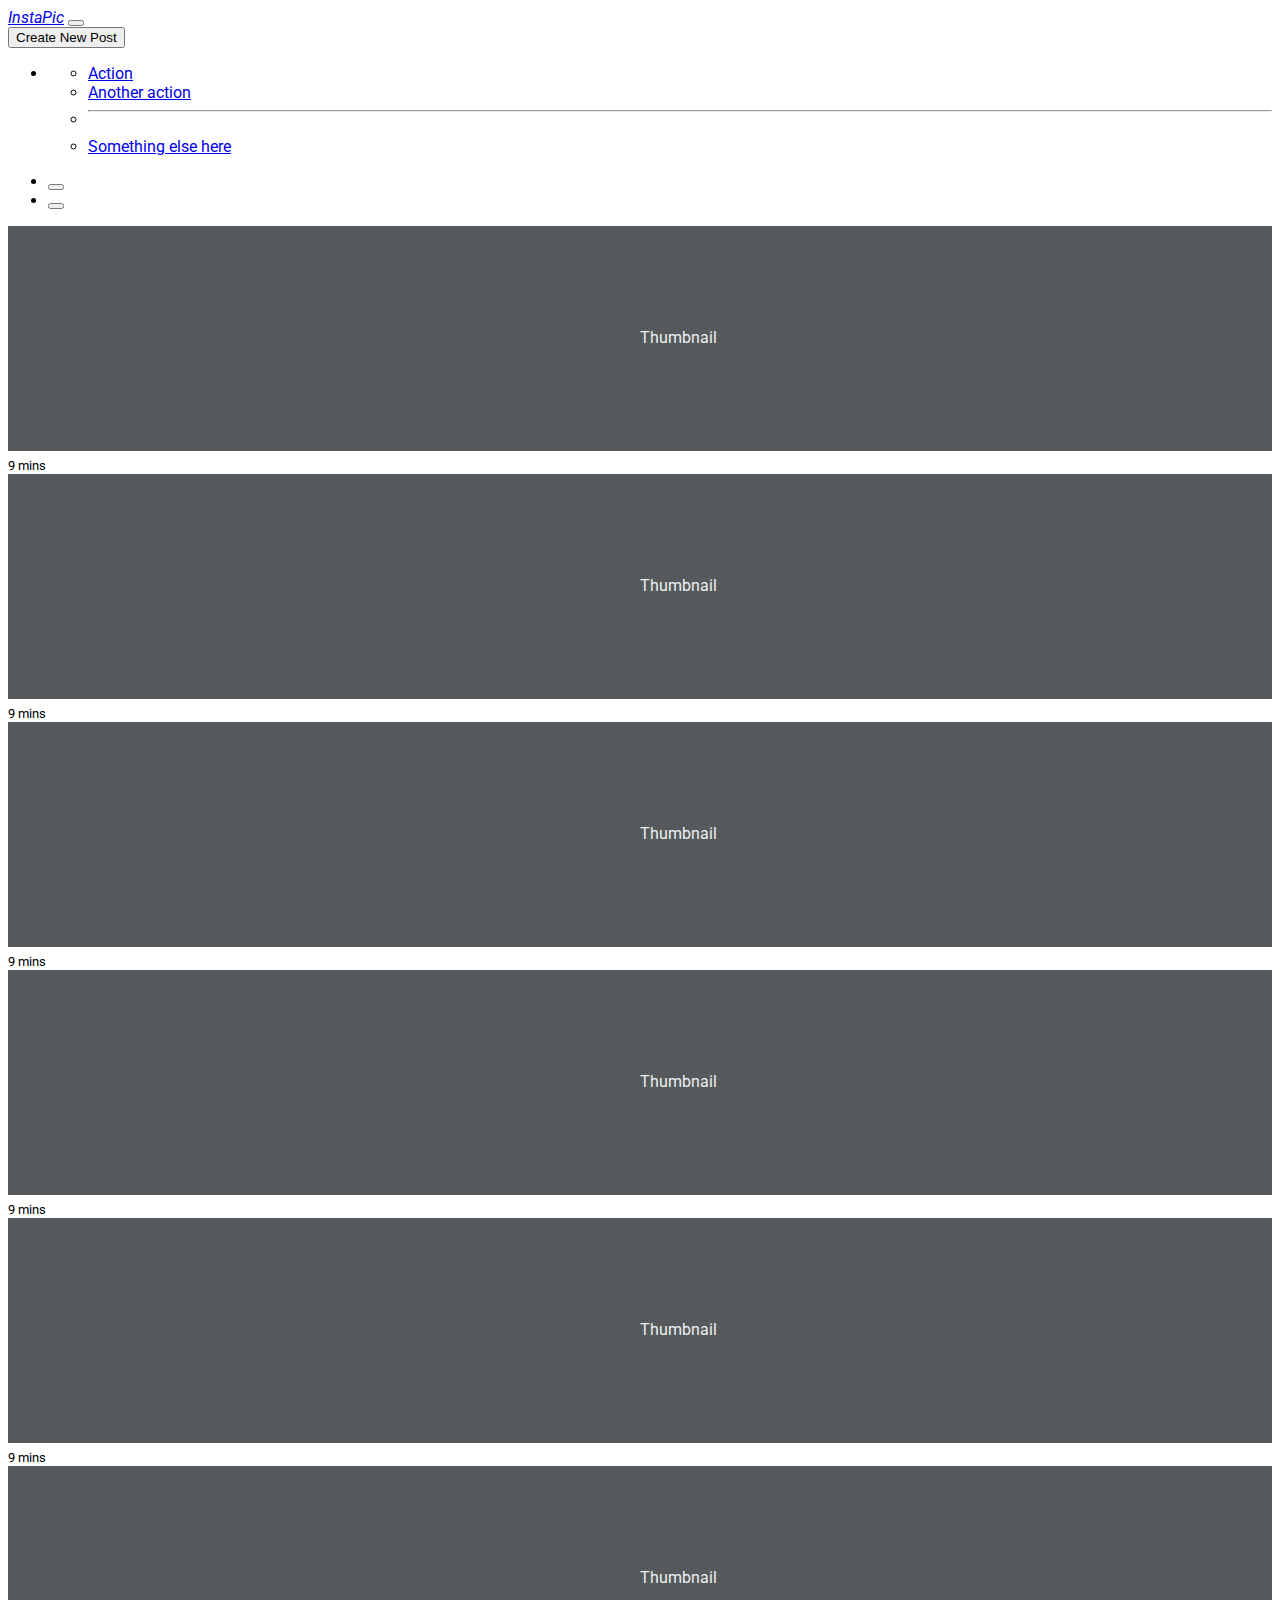
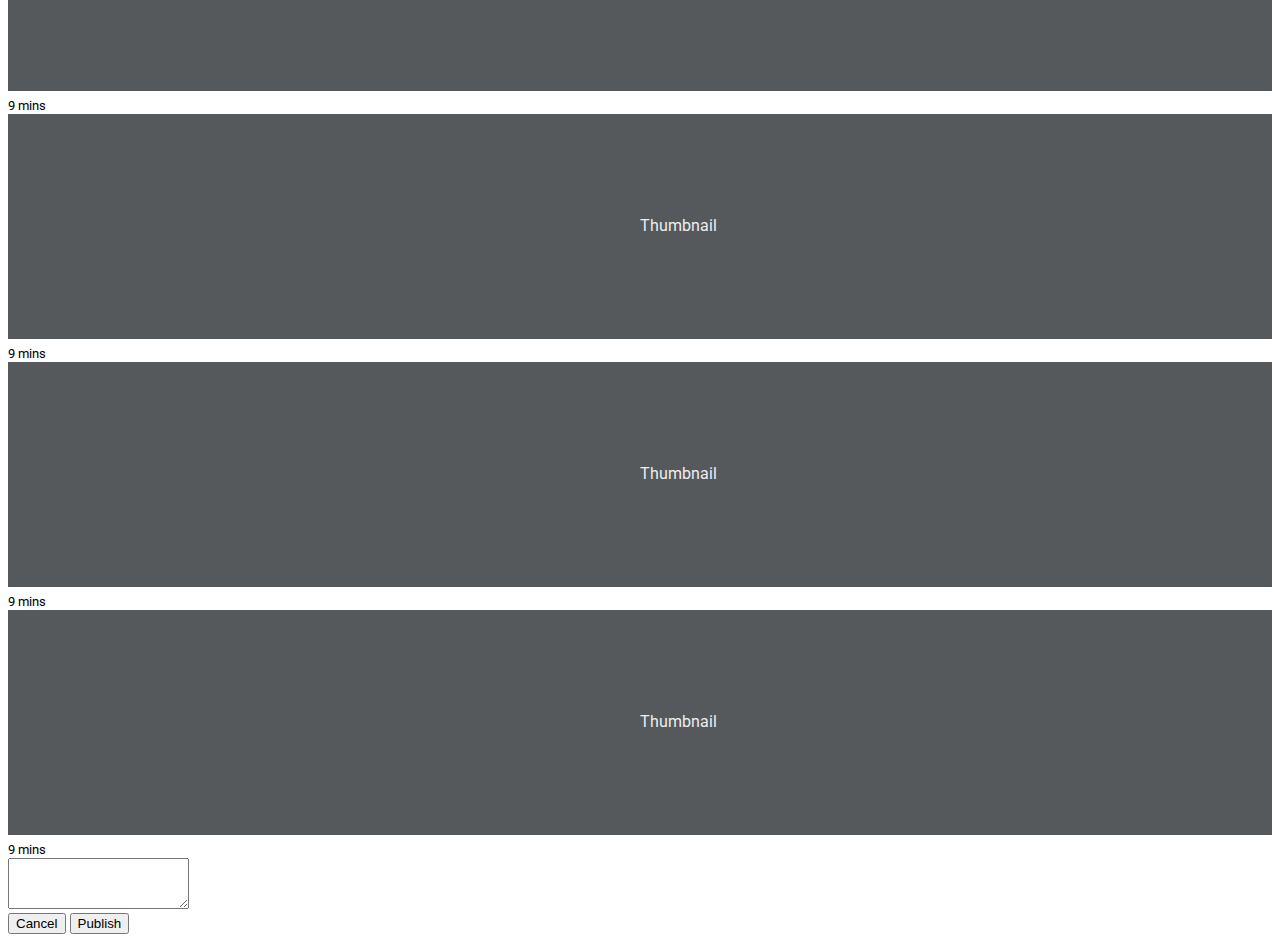
==== index.html @ fa742f2c "changes" ====
<!DOCTYPE html>
<html lang="es">

<head>
    <meta charset="UTF-8">
    <meta http-equiv="X-UA-Compatible" content="IE=edge">
    <meta name="viewport" content="width=device-width, initial-scale=1.0">
    <link href="https://cdn.jsdelivr.net/npm/bootstrap@5.0.1/dist/css/bootstrap.min.css" rel="stylesheet"
        integrity="sha384-+0n0xVW2eSR5OomGNYDnhzAbDsOXxcvSN1TPprVMTNDbiYZCxYbOOl7+AMvyTG2x" crossorigin="anonymous">
    <link rel="stylesheet" href="https://cdnjs.cloudflare.com/ajax/libs/font-awesome/5.15.3/css/all.min.css"
        integrity="sha512-iBBXm8fW90+nuLcSKlbmrPcLa0OT92xO1BIsZ+ywDWZCvqsWgccV3gFoRBv0z+8dLJgyAHIhR35VZc2oM/gI1w=="
        crossorigin="anonymous" referrerpolicy="no-referrer" />

    <link rel="stylesheet" href="styles.css">
    <title>InstaPic</title>
</head>

<body>
    <!---Nav Bar--->
    <nav class="navbar navbar-expand-lg navbar-light bg-light sticky-top">
        <div class="container">
            <a class="navbar-brand" href="#"> <i class="fab fa-instagram"></i> InstaPic</a>
            <button class="navbar-toggler" type="button" data-bs-toggle="collapse"
                data-bs-target="#navbarSupportedContent" aria-controls="navbarSupportedContent" aria-expanded="false"
                aria-label="Toggle navigation">
                <span class="navbar-toggler-icon"></span>
            </button>
            <div class="collapse navbar-collapse d-flex justify-content-end" id="navbarSupportedContent">
                <button class="btn btn-success" data-bs-toggle="modal" data-bs-target="#miModal" type="submit">Create
                    New
                    Post</button>
                <ul class="navbar-nav mb-2 mb-lg-0">
                    <li class="nav-item dropdown">
                        <a class="nav-link dropdown-toggle" href="#" id="navbarDropdown" role="button"
                            data-bs-toggle="dropdown" aria-expanded="false">
                            <i class="fa fa-cog"></i>
                        </a>
                        <ul class="dropdown-menu dropdown-menu-end" aria-labelledby="navbarDropdown">
                            <li><a class="dropdown-item" href="#">Action</a></li>
                            <li><a class="dropdown-item" href="#">Another action</a></li>
                            <li>
                                <hr class="dropdown-divider">
                            </li>
                            <li><a class="dropdown-item" href="#">Something else here</a></li>
                        </ul>
                    </li>
                </ul>
            </div>
        </div>
    </nav>
    <!---Nav Pages--->
    <ul class="nav justify-content-center bg-light">
        <li class="nav-item">
            <a class="nav-link" href="#">
                <button class="btn btn-secondary">
                    <i class="fas fa-th"></i>
                </button>
            </a>
        </li>
        <li class="nav-item">
            <a class="nav-link" href="#">
                <button class="btn btn-light">
                    <i class="fas fa-bars"></i>
                </button>
            </a>
        </li>
    </ul>
    <!---Main--->
    <main>
        <div class="album py-5 bg-light">
            <div class="container">

                <div class="row row-cols-1 row-cols-sm-2 row-cols-md-3 g-3">
                    <div class="col">
                        <div class="card shadow-sm">
                            <svg class="bd-placeholder-img card-img-top" width="100%" height="225"
                                xmlns="http://www.w3.org/2000/svg" role="img" aria-label="Placeholder: Thumbnail"
                                preserveAspectRatio="xMidYMid slice" focusable="false">
                                <title>Placeholder</title>
                                <rect width="100%" height="100%" fill="#55595c" /><text x="50%" y="50%" fill="#eceeef"
                                    dy=".3em">Thumbnail</text>
                            </svg>

                            <div class="card-body">

                                <small class="text-muted">9 mins</small>

                            </div>
                        </div>
                    </div>
                    <div class="col">
                        <div class="card shadow-sm">
                            <svg class="bd-placeholder-img card-img-top" width="100%" height="225"
                                xmlns="http://www.w3.org/2000/svg" role="img" aria-label="Placeholder: Thumbnail"
                                preserveAspectRatio="xMidYMid slice" focusable="false">
                                <title>Placeholder</title>
                                <rect width="100%" height="100%" fill="#55595c" /><text x="50%" y="50%" fill="#eceeef"
                                    dy=".3em">Thumbnail</text>
                            </svg>

                            <div class="card-body">

                                <small class="text-muted">9 mins</small>

                            </div>
                        </div>
                    </div>
                    <div class="col">
                        <div class="card shadow-sm">
                            <svg class="bd-placeholder-img card-img-top" width="100%" height="225"
                                xmlns="http://www.w3.org/2000/svg" role="img" aria-label="Placeholder: Thumbnail"
                                preserveAspectRatio="xMidYMid slice" focusable="false">
                                <title>Placeholder</title>
                                <rect width="100%" height="100%" fill="#55595c" /><text x="50%" y="50%" fill="#eceeef"
                                    dy=".3em">Thumbnail</text>
                            </svg>

                            <div class="card-body">

                                <small class="text-muted">9 mins</small>

                            </div>
                        </div>
                    </div>

                    <div class="col">
                        <div class="card shadow-sm">
                            <svg class="bd-placeholder-img card-img-top" width="100%" height="225"
                                xmlns="http://www.w3.org/2000/svg" role="img" aria-label="Placeholder: Thumbnail"
                                preserveAspectRatio="xMidYMid slice" focusable="false">
                                <title>Placeholder</title>
                                <rect width="100%" height="100%" fill="#55595c" /><text x="50%" y="50%" fill="#eceeef"
                                    dy=".3em">Thumbnail</text>
                            </svg>

                            <div class="card-body">

                                <small class="text-muted">9 mins</small>

                            </div>
                        </div>
                    </div>
                    <div class="col">
                        <div class="card shadow-sm">
                            <svg class="bd-placeholder-img card-img-top" width="100%" height="225"
                                xmlns="http://www.w3.org/2000/svg" role="img" aria-label="Placeholder: Thumbnail"
                                preserveAspectRatio="xMidYMid slice" focusable="false">
                                <title>Placeholder</title>
                                <rect width="100%" height="100%" fill="#55595c" /><text x="50%" y="50%" fill="#eceeef"
                                    dy=".3em">Thumbnail</text>
                            </svg>

                            <div class="card-body">

                                <small class="text-muted">9 mins</small>

                            </div>
                        </div>
                    </div>
                    <div class="col">
                        <div class="card shadow-sm">
                            <svg class="bd-placeholder-img card-img-top" width="100%" height="225"
                                xmlns="http://www.w3.org/2000/svg" role="img" aria-label="Placeholder: Thumbnail"
                                preserveAspectRatio="xMidYMid slice" focusable="false">
                                <title>Placeholder</title>
                                <rect width="100%" height="100%" fill="#55595c" /><text x="50%" y="50%" fill="#eceeef"
                                    dy=".3em">Thumbnail</text>
                            </svg>

                            <div class="card-body">

                                <small class="text-muted">9 mins</small>

                            </div>
                        </div>
                    </div>

                    <div class="col">
                        <div class="card shadow-sm">
                            <svg class="bd-placeholder-img card-img-top" width="100%" height="225"
                                xmlns="http://www.w3.org/2000/svg" role="img" aria-label="Placeholder: Thumbnail"
                                preserveAspectRatio="xMidYMid slice" focusable="false">
                                <title>Placeholder</title>
                                <rect width="100%" height="100%" fill="#55595c" /><text x="50%" y="50%" fill="#eceeef"
                                    dy=".3em">Thumbnail</text>
                            </svg>

                            <div class="card-body">

                                <small class="text-muted">9 mins</small>

                            </div>
                        </div>
                    </div>
                    <div class="col">
                        <div class="card shadow-sm">
                            <svg class="bd-placeholder-img card-img-top" width="100%" height="225"
                                xmlns="http://www.w3.org/2000/svg" role="img" aria-label="Placeholder: Thumbnail"
                                preserveAspectRatio="xMidYMid slice" focusable="false">
                                <title>Placeholder</title>
                                <rect width="100%" height="100%" fill="#55595c" /><text x="50%" y="50%" fill="#eceeef"
                                    dy=".3em">Thumbnail</text>
                            </svg>

                            <div class="card-body">

                                <small class="text-muted">9 mins</small>

                            </div>
                        </div>
                    </div>
                    <div class="col">
                        <div class="card shadow-sm">
                            <svg class="bd-placeholder-img card-img-top" width="100%" height="225"
                                xmlns="http://www.w3.org/2000/svg" role="img" aria-label="Placeholder: Thumbnail"
                                preserveAspectRatio="xMidYMid slice" focusable="false">
                                <title>Placeholder</title>
                                <rect width="100%" height="100%" fill="#55595c" /><text x="50%" y="50%" fill="#eceeef"
                                    dy=".3em">Thumbnail</text>
                            </svg>

                            <div class="card-body">

                                <small class="text-muted">9 mins</small>

                            </div>
                        </div>
                    </div>
                </div>
            </div>
        </div>

    </main>

    <!-- Modal -->
    <div class="modal fade" id="miModal" tabindex="-1" aria-labelledby="exampleModalLabel" aria-hidden="true">
        <div class="modal-dialog">
            <div class="modal-content">
                <div class="modal-body">
                    <div class="row">
                        <div class="col">
                            <div class="mb-3">
                                <textarea class="form-control" id="exampleFormControlTextarea1" rows="3"></textarea>
                            </div>
                        </div>
                    </div>
                    <div class="row">
                        <div class="col-1">
                            <i class="fas fa-camera border rounded"></i>
                        </div>
                        <div class="col-1">
                            <i class="fas fa-map-marker-alt rounded border"></i>
                        </div>
                    </div>
                </div>
                <div class="modal-footer">
                    <button type="button" class="btn btn-secondary" data-bs-dismiss="modal">Cancel</button>
                    <button type="button" class="btn btn-success">Publish</button>
                </div>
            </div>
        </div>
    </div>

    <script src="https://cdn.jsdelivr.net/npm/bootstrap@5.0.1/dist/js/bootstrap.bundle.min.js"
        integrity="sha384-gtEjrD/SeCtmISkJkNUaaKMoLD0//ElJ19smozuHV6z3Iehds+3Ulb9Bn9Plx0x4"
        crossorigin="anonymous"></script>
</body>

</html>
---- styles.css ----
@import url('https://fonts.googleapis.com/css2?family=Roboto:ital,wght@0,100;0,300;0,400;0,500;0,700;0,900;1,100;1,300;1,400;1,500;1,700;1,900&display=swap');

body{
    font-family: "Roboto";
}
.navbar-brand{
        font-family: "Roboto";
        font-style: italic;
}
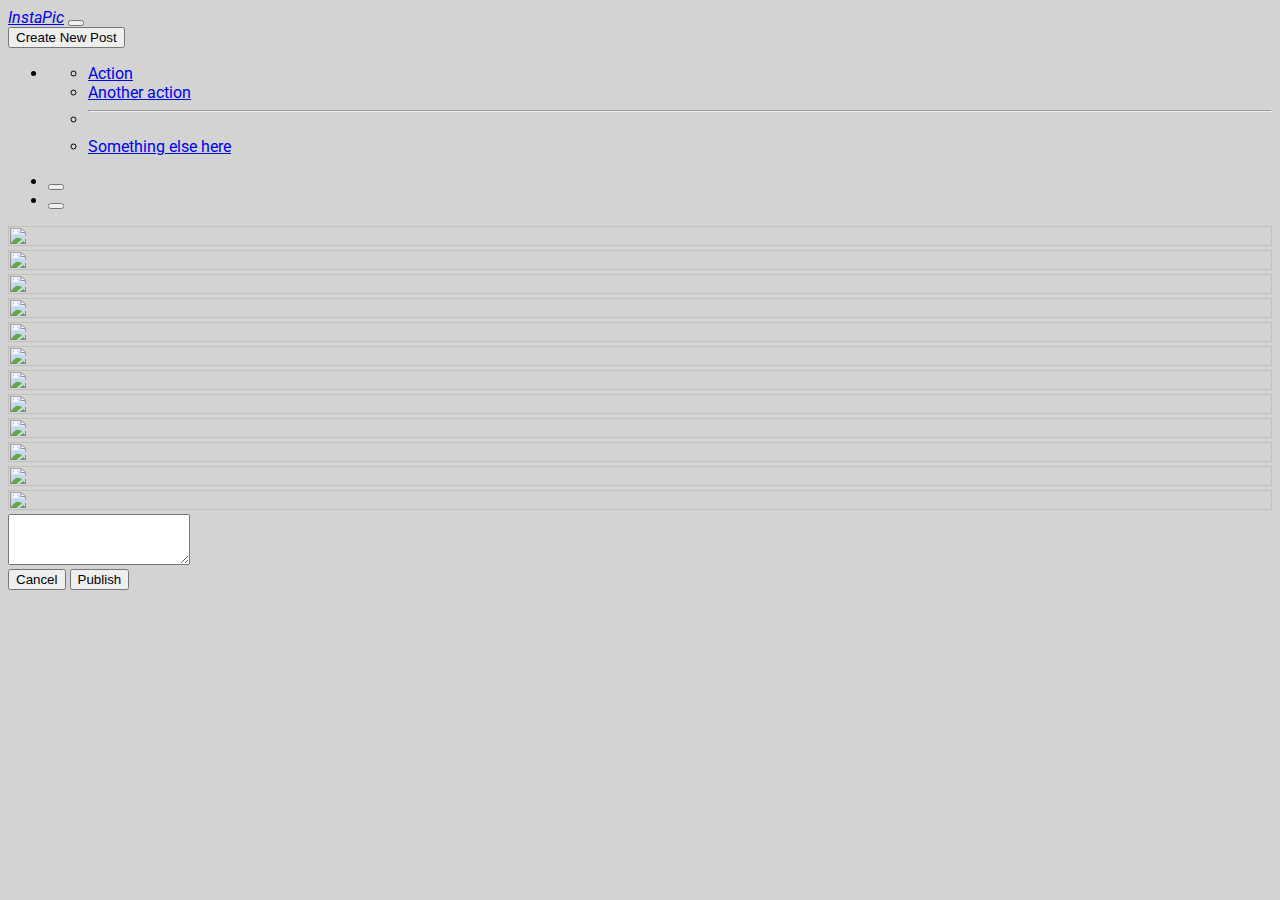
==== commit 6019c79a: "stable index1" ====
--- a/index.html
+++ b/index.html
@@ -51,14 +51,14 @@
     <!---Nav Pages--->
     <ul class="nav justify-content-center bg-light">
         <li class="nav-item">
-            <a class="nav-link" href="#">
+            <a class="nav-link" href="index.html">
                 <button class="btn btn-secondary">
                     <i class="fas fa-th"></i>
                 </button>
             </a>
         </li>
         <li class="nav-item">
-            <a class="nav-link" href="#">
+            <a class="nav-link" href="index2.html">
                 <button class="btn btn-light">
                     <i class="fas fa-bars"></i>
                 </button>
@@ -66,171 +66,29 @@
         </li>
     </ul>
     <!---Main--->
-    <main>
-        <div class="album py-5 bg-light">
-            <div class="container">
-
-                <div class="row row-cols-1 row-cols-sm-2 row-cols-md-3 g-3">
-                    <div class="col">
-                        <div class="card shadow-sm">
-                            <svg class="bd-placeholder-img card-img-top" width="100%" height="225"
-                                xmlns="http://www.w3.org/2000/svg" role="img" aria-label="Placeholder: Thumbnail"
-                                preserveAspectRatio="xMidYMid slice" focusable="false">
-                                <title>Placeholder</title>
-                                <rect width="100%" height="100%" fill="#55595c" /><text x="50%" y="50%" fill="#eceeef"
-                                    dy=".3em">Thumbnail</text>
-                            </svg>
-
-                            <div class="card-body">
-
-                                <small class="text-muted">9 mins</small>
-
-                            </div>
-                        </div>
-                    </div>
-                    <div class="col">
-                        <div class="card shadow-sm">
-                            <svg class="bd-placeholder-img card-img-top" width="100%" height="225"
-                                xmlns="http://www.w3.org/2000/svg" role="img" aria-label="Placeholder: Thumbnail"
-                                preserveAspectRatio="xMidYMid slice" focusable="false">
-                                <title>Placeholder</title>
-                                <rect width="100%" height="100%" fill="#55595c" /><text x="50%" y="50%" fill="#eceeef"
-                                    dy=".3em">Thumbnail</text>
-                            </svg>
-
-                            <div class="card-body">
-
-                                <small class="text-muted">9 mins</small>
-
-                            </div>
-                        </div>
-                    </div>
-                    <div class="col">
-                        <div class="card shadow-sm">
-                            <svg class="bd-placeholder-img card-img-top" width="100%" height="225"
-                                xmlns="http://www.w3.org/2000/svg" role="img" aria-label="Placeholder: Thumbnail"
-                                preserveAspectRatio="xMidYMid slice" focusable="false">
-                                <title>Placeholder</title>
-                                <rect width="100%" height="100%" fill="#55595c" /><text x="50%" y="50%" fill="#eceeef"
-                                    dy=".3em">Thumbnail</text>
-                            </svg>
-
-                            <div class="card-body">
-
-                                <small class="text-muted">9 mins</small>
-
-                            </div>
-                        </div>
-                    </div>
-
-                    <div class="col">
-                        <div class="card shadow-sm">
-                            <svg class="bd-placeholder-img card-img-top" width="100%" height="225"
-                                xmlns="http://www.w3.org/2000/svg" role="img" aria-label="Placeholder: Thumbnail"
-                                preserveAspectRatio="xMidYMid slice" focusable="false">
-                                <title>Placeholder</title>
-                                <rect width="100%" height="100%" fill="#55595c" /><text x="50%" y="50%" fill="#eceeef"
-                                    dy=".3em">Thumbnail</text>
-                            </svg>
-
-                            <div class="card-body">
-
-                                <small class="text-muted">9 mins</small>
-
-                            </div>
-                        </div>
-                    </div>
-                    <div class="col">
-                        <div class="card shadow-sm">
-                            <svg class="bd-placeholder-img card-img-top" width="100%" height="225"
-                                xmlns="http://www.w3.org/2000/svg" role="img" aria-label="Placeholder: Thumbnail"
-                                preserveAspectRatio="xMidYMid slice" focusable="false">
-                                <title>Placeholder</title>
-                                <rect width="100%" height="100%" fill="#55595c" /><text x="50%" y="50%" fill="#eceeef"
-                                    dy=".3em">Thumbnail</text>
-                            </svg>
-
-                            <div class="card-body">
-
-                                <small class="text-muted">9 mins</small>
-
-                            </div>
-                        </div>
-                    </div>
-                    <div class="col">
-                        <div class="card shadow-sm">
-                            <svg class="bd-placeholder-img card-img-top" width="100%" height="225"
-                                xmlns="http://www.w3.org/2000/svg" role="img" aria-label="Placeholder: Thumbnail"
-                                preserveAspectRatio="xMidYMid slice" focusable="false">
-                                <title>Placeholder</title>
-                                <rect width="100%" height="100%" fill="#55595c" /><text x="50%" y="50%" fill="#eceeef"
-                                    dy=".3em">Thumbnail</text>
-                            </svg>
-
-                            <div class="card-body">
-
-                                <small class="text-muted">9 mins</small>
-
-                            </div>
-                        </div>
-                    </div>
-
-                    <div class="col">
-                        <div class="card shadow-sm">
-                            <svg class="bd-placeholder-img card-img-top" width="100%" height="225"
-                                xmlns="http://www.w3.org/2000/svg" role="img" aria-label="Placeholder: Thumbnail"
-                                preserveAspectRatio="xMidYMid slice" focusable="false">
-                                <title>Placeholder</title>
-                                <rect width="100%" height="100%" fill="#55595c" /><text x="50%" y="50%" fill="#eceeef"
-                                    dy=".3em">Thumbnail</text>
-                            </svg>
-
-                            <div class="card-body">
-
-                                <small class="text-muted">9 mins</small>
-
-                            </div>
-                        </div>
-                    </div>
-                    <div class="col">
-                        <div class="card shadow-sm">
-                            <svg class="bd-placeholder-img card-img-top" width="100%" height="225"
-                                xmlns="http://www.w3.org/2000/svg" role="img" aria-label="Placeholder: Thumbnail"
-                                preserveAspectRatio="xMidYMid slice" focusable="false">
-                                <title>Placeholder</title>
-                                <rect width="100%" height="100%" fill="#55595c" /><text x="50%" y="50%" fill="#eceeef"
-                                    dy=".3em">Thumbnail</text>
-                            </svg>
-
-                            <div class="card-body">
-
-                                <small class="text-muted">9 mins</small>
-
-                            </div>
-                        </div>
-                    </div>
-                    <div class="col">
-                        <div class="card shadow-sm">
-                            <svg class="bd-placeholder-img card-img-top" width="100%" height="225"
-                                xmlns="http://www.w3.org/2000/svg" role="img" aria-label="Placeholder: Thumbnail"
-                                preserveAspectRatio="xMidYMid slice" focusable="false">
-                                <title>Placeholder</title>
-                                <rect width="100%" height="100%" fill="#55595c" /><text x="50%" y="50%" fill="#eceeef"
-                                    dy=".3em">Thumbnail</text>
-                            </svg>
-
-                            <div class="card-body">
-
-                                <small class="text-muted">9 mins</small>
-
-                            </div>
-                        </div>
-                    </div>
-                </div>
-            </div>
+    <div class="container bg-light  h-100">
+        <div class="row align-items-center px-2">
+            <div class="col-4 p-2"><img src="https://picsum.photos/id/1/600/600" alt=""></div>
+            <div class="col-4 p-2"><img src="https://picsum.photos/id/1033/600/600" alt=""></div>
+            <div class="col-4 p-2"><img src="https://picsum.photos/id/1042/600/600" alt=""></div>
+        </div>
+        <div class="row align-items-center px-2">
+            <div class="col-4 p-2"><img src="https://picsum.photos/id/1035/600/600" alt=""></div>
+            <div class="col-4 p-2"><img src="https://picsum.photos/id/1079/600/600" alt=""></div>
+            <div class="col-4 p-2"><img src="https://picsum.photos/id/119/600/600" alt=""></div>
+        </div>
+        <div class="row align-items-center px-2">
+            <div class="col-4 p-2"><img src="https://picsum.photos/id/152/600/600" alt=""></div>
+            <div class="col-4 p-2"><img src="https://picsum.photos/id/648/600/600" alt=""></div>
+            <div class="col-4 p-2"><img src="https://picsum.photos/id/229/600/600" alt=""></div>
+        </div>
+        <div class="row align-items-center px-2">
+            <div class="col-4 p-2"><img src="https://picsum.photos/id/1048/600/600" alt=""></div>
+            <div class="col-4 p-2"><img src="https://picsum.photos/id/179/600/600" alt=""></div>
+            <div class="col-4 p-2"><img src="https://picsum.photos/id/223/600/600" alt=""></div>
         </div>
 
-    </main>
+    </div>
 
     <!-- Modal -->
     <div class="modal fade" id="miModal" tabindex="-1" aria-labelledby="exampleModalLabel" aria-hidden="true">
@@ -246,10 +104,10 @@
                     </div>
                     <div class="row">
                         <div class="col-1">
-                            <i class="fas fa-camera border rounded"></i>
+                            <i class="fas fa-camera border rounded p-1"></i>
                         </div>
                         <div class="col-1">
-                            <i class="fas fa-map-marker-alt rounded border"></i>
+                            <i class="fas fa-map-marker-alt border rounded p-1"></i>
                         </div>
                     </div>
                 </div>
--- a/styles.css
+++ b/styles.css
@@ -3,8 +3,79 @@
 
 body{
     font-family: "Roboto";
+    background-color: lightgrey;
 }
 .navbar-brand{
         font-family: "Roboto";
         font-style: italic;
-}+}
+
+img{
+    width: 100%;
+    height: 100%;
+}
+
+
+.post{
+    background-color: white;
+    margin: auto;
+    margin-top: 100px;
+}
+
+.post-header{
+    margin: 10px;
+    padding: 5px;
+}
+
+.avatar{
+    margin: 25px;
+    float: left;
+}
+
+.header-text{
+    width: 300px; 
+    margin: 25px;
+    margin-left: 3px;
+    float: left;
+}
+
+.menu-icon{
+    margin: 25px;
+    margin-left: 0px;
+    float: right;
+}
+
+.header-text > * {
+    margin: 1px;
+}
+
+.post-title{
+    font-weight: bold;
+}
+
+img{
+    width: 100%;
+}
+
+.caption-icons{
+    margin-bottom: 25px;
+    padding: 5px;
+}
+
+.caption-icons > * > *{
+    padding: 5px;
+}
+
+.caption-icons-left{
+float: left;
+
+}
+
+.caption-icons-right{
+    float: right;
+}
+
+.caption-text{
+    padding: 15px;
+    text-align: justify;
+}
